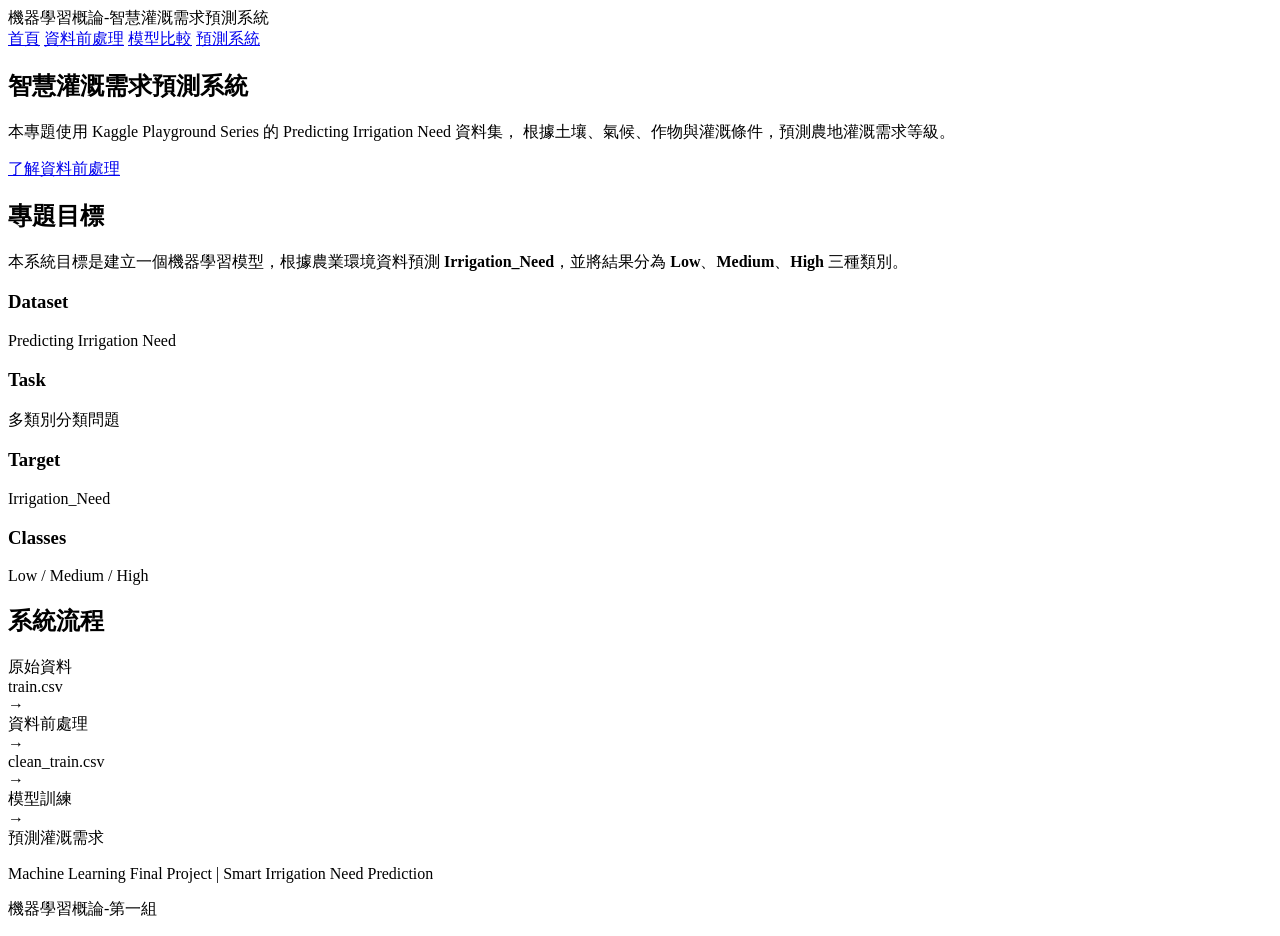
==== templates/index.html @ 56904d19 "做好首頁第一版還有介紹資料前處理的頁面" ====
<!DOCTYPE html>
<html lang="zh-Hant">
<head>
    <meta charset="UTF-8">
    <meta name="viewport" content="width=device-width, initial-scale=1.0">
    <title>智慧灌溉需求預測系統</title>
    <link rel="stylesheet" href="{{ url_for('static', filename='css/style.css') }}">
</head>
<body>

    <header class="navbar">
        <div class="logo">機器學習概論-智慧灌溉需求預測系統</div>
        <nav>
            <a href="/">首頁</a>
            <a href="/preprocessing">資料前處理</a>
            <a href="#">模型比較</a>
            <a href="#">預測系統</a>
        </nav>
    </header>

    <section class="hero">
        <div class="hero-content">
            <h1>智慧灌溉需求預測系統</h1>
            <p>
                本專題使用 Kaggle Playground Series 的 Predicting Irrigation Need 資料集，
                根據土壤、氣候、作物與灌溉條件，預測農地灌溉需求等級。
            </p>
            <a href="/preprocessing" class="btn">了解資料前處理</a>
        </div>
    </section>

    <main class="container">

        <section class="section">
            <h2>專題目標</h2>
            <p>
                本系統目標是建立一個機器學習模型，根據農業環境資料預測
                <strong>Irrigation_Need</strong>，並將結果分為
                <strong>Low</strong>、<strong>Medium</strong>、<strong>High</strong> 三種類別。
            </p>
        </section>

        <section class="cards">
            <div class="card">
                <h3>Dataset</h3>
                <p>Predicting Irrigation Need</p>
            </div>

            <div class="card">
                <h3>Task</h3>
                <p>多類別分類問題</p>
            </div>

            <div class="card">
                <h3>Target</h3>
                <p>Irrigation_Need</p>
            </div>

            <div class="card">
                <h3>Classes</h3>
                <p>Low / Medium / High</p>
            </div>
        </section>

        <section class="section">
            <h2>系統流程</h2>

            <div class="flow">
                <div class="flow-box">原始資料<br>train.csv</div>
                <div class="arrow">→</div>
                <div class="flow-box">資料前處理</div>
                <div class="arrow">→</div>
                <div class="flow-box">clean_train.csv</div>
                <div class="arrow">→</div>
                <div class="flow-box">模型訓練</div>
                <div class="arrow">→</div>
                <div class="flow-box">預測灌溉需求</div>
            </div>
        </section>

    </main>

    <footer>
        <p>Machine Learning Final Project | Smart Irrigation Need Prediction</p>
        <p>機器學習概論-第一組<p>
    </footer>

</body>
</html>
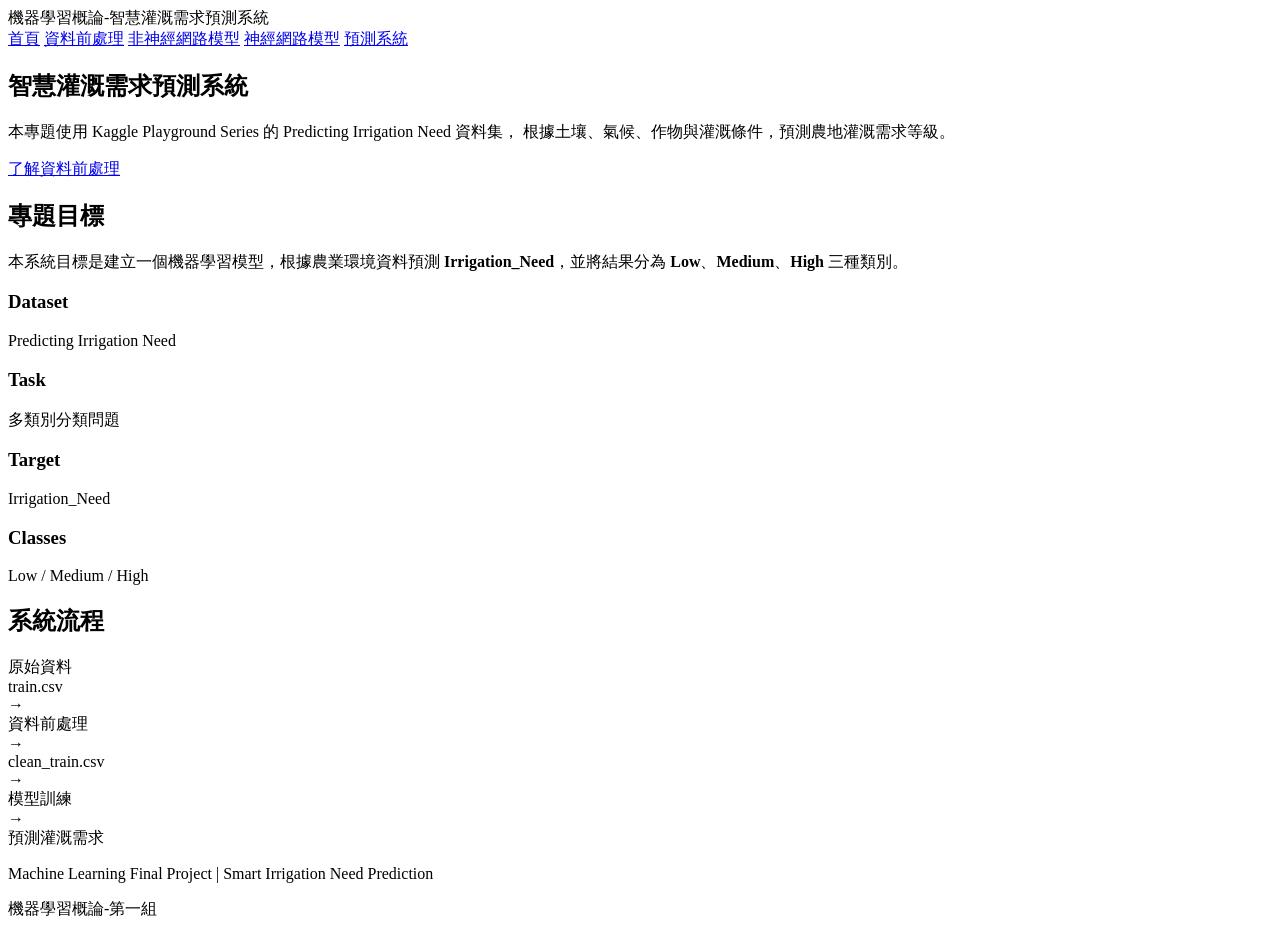
==== commit 0c76bf3f: "建立第一版非神經網路網頁" ====
--- a/templates/index.html
+++ b/templates/index.html
@@ -13,7 +13,8 @@
         <nav>
             <a href="/">首頁</a>
             <a href="/preprocessing">資料前處理</a>
-            <a href="#">模型比較</a>
+            <a href="/sklearn-models">非神經網路模型</a>
+            <a href="#">神經網路模型</a>
             <a href="#">預測系統</a>
         </nav>
     </header>
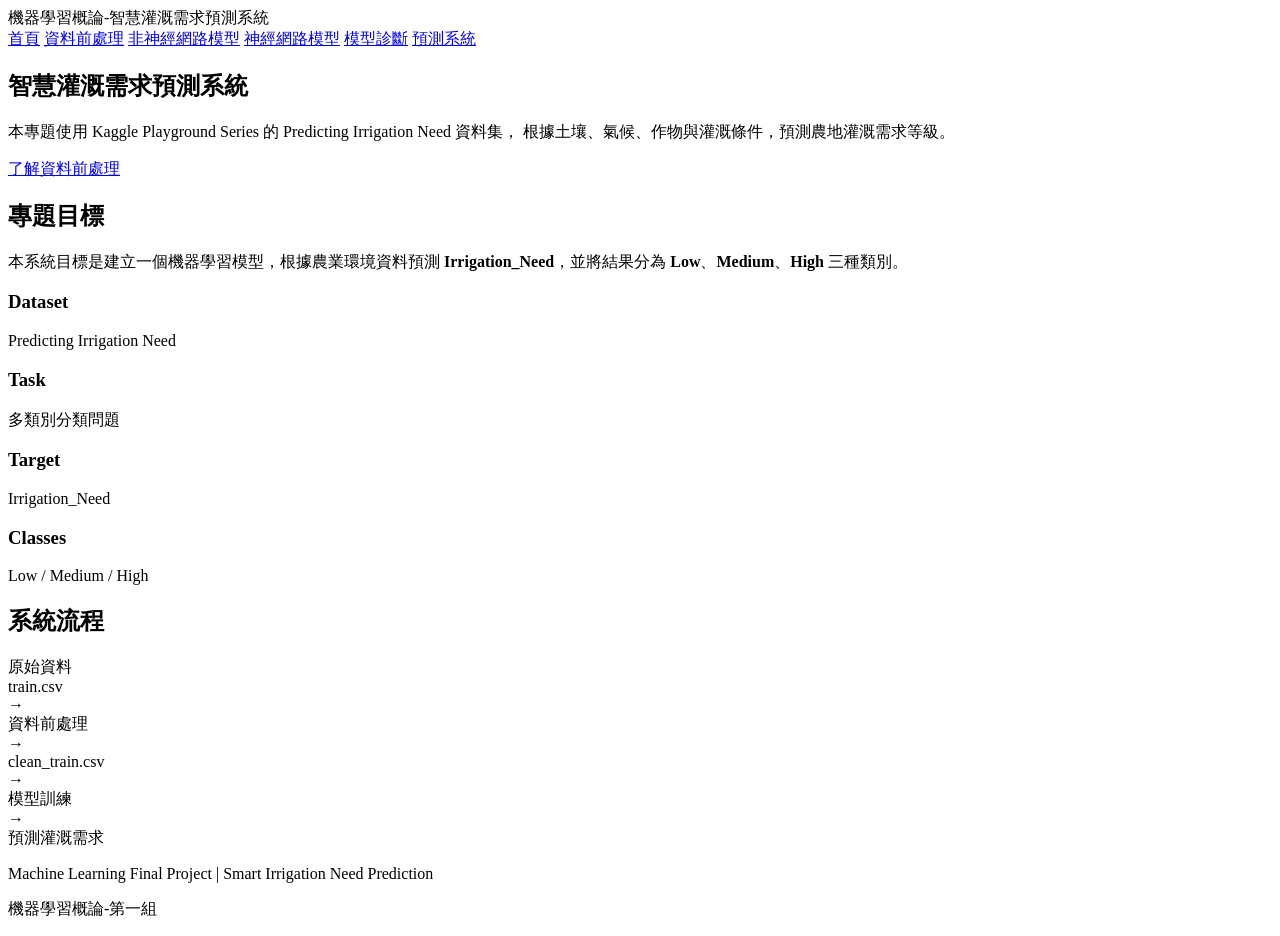
==== commit d001bd45: "新增第五部分的你合過程，同時解決krea版本問題，重新整理說明檔" ====
--- a/templates/index.html
+++ b/templates/index.html
@@ -14,8 +14,9 @@
             <a href="/">首頁</a>
             <a href="/preprocessing">資料前處理</a>
             <a href="/sklearn-models">非神經網路模型</a>
-            <a href="#">神經網路模型</a>
-            <a href="#">預測系統</a>
+            <a href="/neural-network">神經網路模型</a>
+            <a href="/diagnostics">模型診斷</a>
+            <a href="/predict">預測系統</a>
         </nav>
     </header>
 
